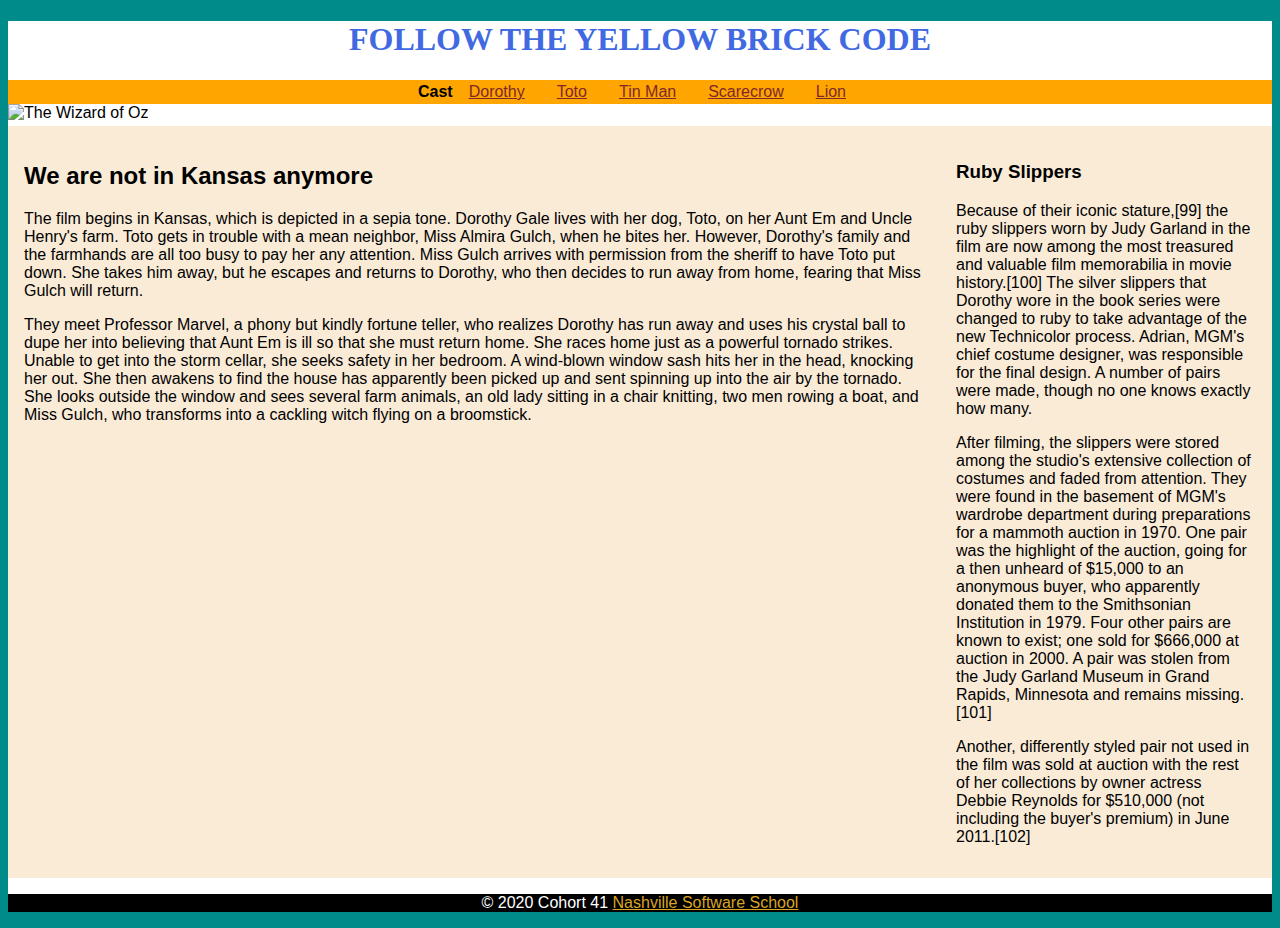
==== index.html @ 1dbba0b7 "initial project files" ====
<!DOCTYPE html>
<html lang="en">
<head>
	<meta charset="UTF-8">
	<meta name="viewport" content="width=device-width, initial-scale=1.0">
	<title>Wizard of Oz</title>
	<link rel="stylesheet" type="text/css" href="main.css">
</head>
<body>
	<!-- beginning of wrapper -->
	<div class="wrapper">
		<header>
			<h1>Follow The Yellow Brick Code</h1>
			<nav>
				<div><strong>Cast</strong></div>
				<div><a href="dorthy.html">Dorothy</a></div>
				<div><a href="dorthy.html">Toto</a></div>
				<div><a href="dorthy.html">Tin Man</a></div>
				<div><a href="dorthy.html">Scarecrow</a></div>
				<div><a href="dorthy.html">Lion</a></div>
			</nav>

			<div>
				<img class="img-hero" src="images/wizardofozgroup.jpg" alt="The Wizard of Oz">
			</div>
		</header>

		<div class="flex-container">
			<main>
				<h2>We are not in Kansas anymore</h2>
				<p>The film begins in Kansas, which is depicted in a sepia tone. Dorothy Gale lives with her dog, Toto, on her Aunt Em and Uncle Henry's farm. Toto gets in trouble with a mean neighbor, Miss Almira Gulch, when he bites her. However, Dorothy's family and the farmhands are all too busy to pay her any attention. Miss Gulch arrives with permission from the sheriff to have Toto put down. She takes him away, but he escapes and returns to Dorothy, who then decides to run away from home, fearing that Miss Gulch will return.</p>

				<p>They meet Professor Marvel, a phony but kindly fortune teller, who realizes Dorothy has run away and uses his crystal ball to dupe her into believing that Aunt Em is ill so that she must return home. She races home just as a powerful tornado strikes. Unable to get into the storm cellar, she seeks safety in her bedroom. A wind-blown window sash hits her in the head, knocking her out. She then awakens to find the house has apparently been picked up and sent spinning up into the air by the tornado. She looks outside the window and sees several farm animals, an old lady sitting in a chair knitting, two men rowing a boat, and Miss Gulch, who transforms into a cackling witch flying on a broomstick.</p>
			</main>
			<aside>
				<article>
					<h3>Ruby Slippers</h3>
					<p>Because of their iconic stature,[99] the ruby slippers worn by Judy Garland in the film are now among the most treasured and valuable film memorabilia in movie history.[100] The silver slippers that Dorothy wore in the book series were changed to ruby to take advantage of the new Technicolor process. Adrian, MGM's chief costume designer, was responsible for the final design. A number of pairs were made, though no one knows exactly how many.</p>

					<p>After filming, the slippers were stored among the studio's extensive collection of costumes and faded from attention. They were found in the basement of MGM's wardrobe department during preparations for a mammoth auction in 1970. One pair was the highlight of the auction, going for a then unheard of $15,000 to an anonymous buyer, who apparently donated them to the Smithsonian Institution in 1979. Four other pairs are known to exist; one sold for $666,000 at auction in 2000. A pair was stolen from the Judy Garland Museum in Grand Rapids, Minnesota and remains missing.[101]</p>

					<p>Another, differently styled pair not used in the film was sold at auction with the rest of her collections by owner actress Debbie Reynolds for $510,000 (not including the buyer's premium) in June 2011.[102]</p>
				</article>
			</aside>
		</div>

		<footer>
			<p>
				&copy; 2020 Cohort 41 <a href="http://nashvillesoftwareschool.com">Nashville Software School</a>
			</p>
		</footer>
		<!-- end of wrapper -->
	</div>
	
</body>
</html>
---- main.css ----
*, *:before, *:after {
	box-sizing: border-box;
}

html {
	font-family: Arial, Helvetica, sans-serif;
}

body {
	background-color: darkcyan;
}

nav {
	background-color: orange;
	display: flex;
	width: 100%;
	justify-content: center;
	font-family: Arial, Helvetica, sans-serif;
	padding: .2em;
	
}

nav a {
	color: #7E2929;
	margin: .2em 1em 0px 1em;
}

nav a:hover {
	color: white;
}

.wrapper {
	background-color: #ffffff;
}

h1 {
	text-transform: uppercase;
	text-align: center;
	color: rgba(65, 105, 225);
	font-family: Georgia, 'Times New Roman', Times, serif;
}

.flex-container {
	display: flex;
	width: 100%;
	background-color: #FAEBD7;
}

.img-hero {
	width: 100%;
	height: auto;
	overflow: hidden;
}

main {
	flex: 3;
	margin: 1em;
}

aside {
	flex: 1;
    margin: 1em;
    overflow: scroll;
}

footer {
	background-color: black;
	color: white;
	text-align: center;
}

footer a {
	color: goldenrod;
}
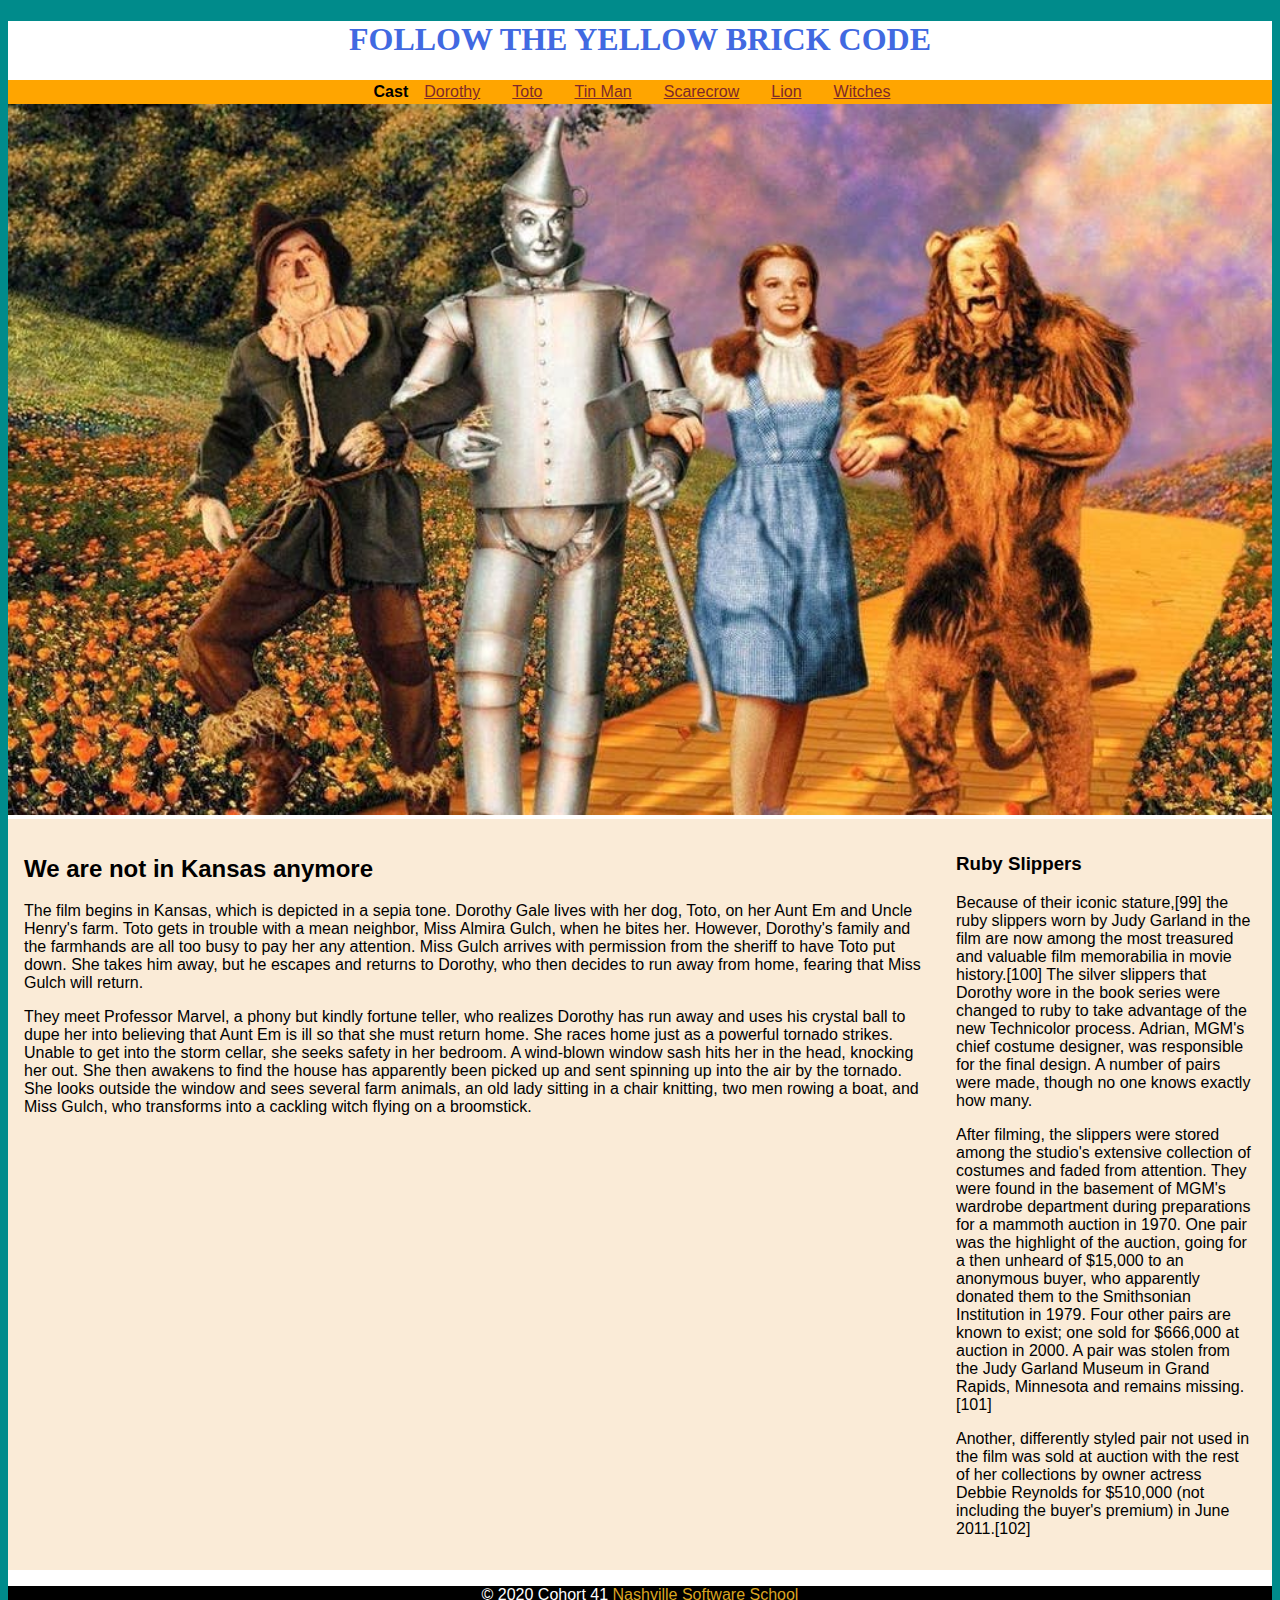
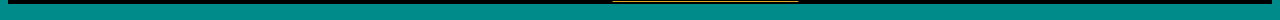
==== commit c935d9b7: "added content for witches page" ====
--- a/index.html
+++ b/index.html
@@ -13,11 +13,12 @@
 			<h1>Follow The Yellow Brick Code</h1>
 			<nav>
 				<div><strong>Cast</strong></div>
-				<div><a href="dorthy.html">Dorothy</a></div>
-				<div><a href="dorthy.html">Toto</a></div>
-				<div><a href="dorthy.html">Tin Man</a></div>
-				<div><a href="dorthy.html">Scarecrow</a></div>
-				<div><a href="dorthy.html">Lion</a></div>
+				<div><a href="dorothy.html">Dorothy</a></div>
+				<div><a href="dorothy.html">Toto</a></div>
+				<div><a href="dorothy.html">Tin Man</a></div>
+				<div><a href="dorothy.html">Scarecrow</a></div>
+				<div><a href="dorothy.html">Lion</a></div>
+				<div><a href="witches.html">Witches</a></div>
 			</nav>
 
 			<div>
--- a/main.css
+++ b/main.css
@@ -46,6 +46,17 @@
 	background-color: #FAEBD7;
 }
 
+.flex-item {
+	background-color: hotpink;
+	flex: 1;
+	margin: 1em;	
+}
+
+.section-item {
+	margin: 0 auto;
+	width: 100%;
+}
+
 .img-hero {
 	width: 100%;
 	height: auto;
